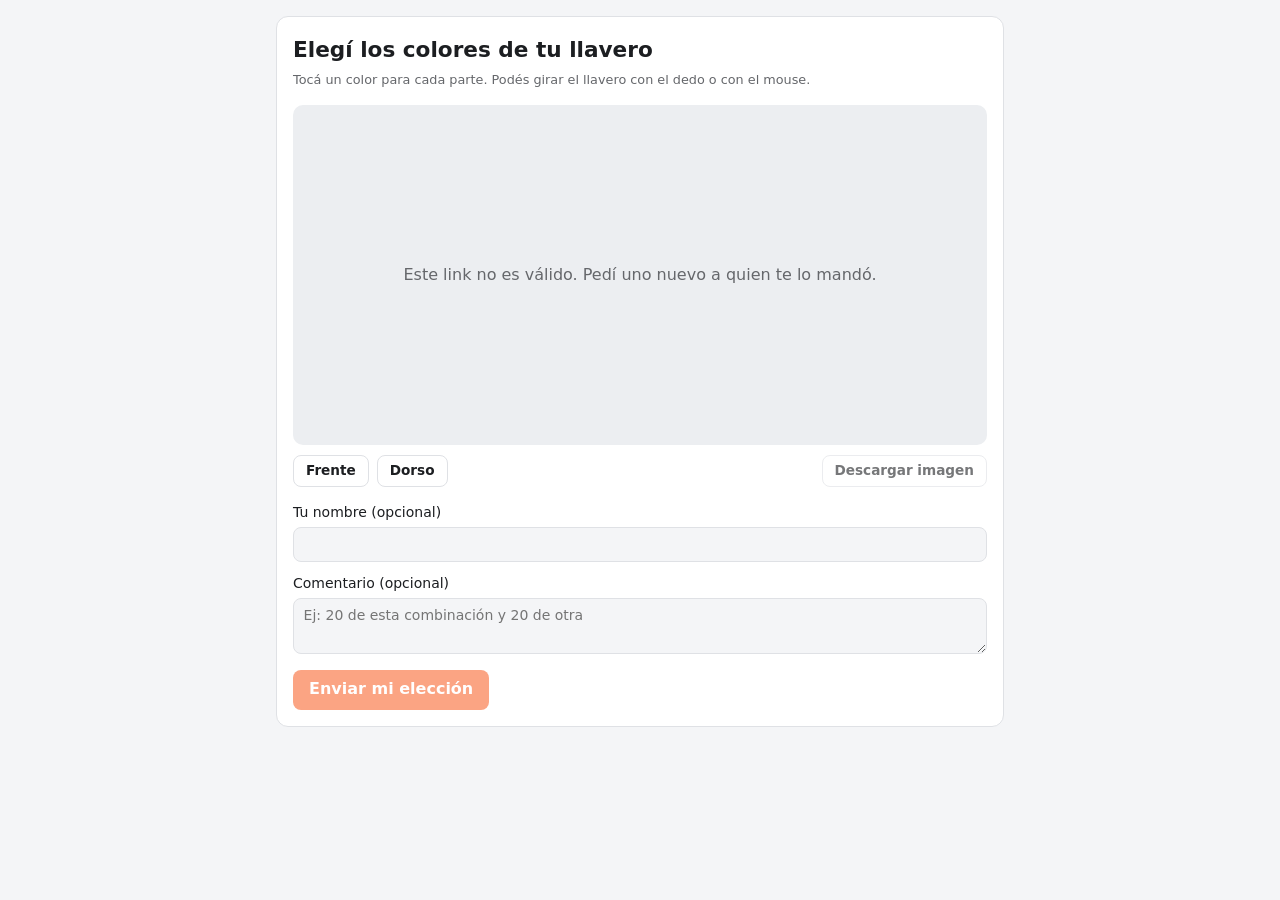
==== elegir.html @ 7f8c10a4 "Links para que el cliente elija colores (visualizador, fase 2) - elegir.html: página pública sin con" ====
<!doctype html>
<html lang="es">
<head>
  <meta charset="utf-8">
  <meta name="viewport" content="width=device-width, initial-scale=1">
  <meta name="robots" content="noindex">
  <title>Elegí los colores de tu llavero</title>
  <meta name="description" content="Probá combinaciones de colores y elegí la tuya">
  <link rel="stylesheet" href="styles.css?v=17">
</head>
<body class="publica">
  <main class="elegir">
    <div class="card">
      <p class="subtitle" id="eNegocio"></p>
      <h1 id="eTitulo">Elegí los colores de tu llavero</h1>
      <p class="nota">Tocá un color para cada parte. Podés girar el llavero con el dedo o con el mouse.</p>

      <div class="visor-lienzo">
        <canvas id="eLienzo"></canvas>
        <p id="eVacio" class="visor-vacio">Cargando el modelo…</p>
        <div class="acciones">
          <div class="acciones" style="margin:0">
            <button type="button" class="btn small secondary" data-vista="frente">Frente</button>
            <button type="button" class="btn small secondary" data-vista="dorso">Dorso</button>
          </div>
          <button type="button" id="eDescargar" class="btn small secondary" disabled>Descargar imagen</button>
        </div>
      </div>

      <div id="ePaletas" class="visor-paletas"></div>

      <form id="eForm">
        <label>Tu nombre (opcional)
          <input id="eNombre" type="text" maxlength="60" autocomplete="name">
        </label>
        <label>Comentario (opcional)
          <textarea id="eComentario" rows="2" maxlength="300" placeholder="Ej: 20 de esta combinación y 20 de otra"></textarea>
        </label>
        <div class="acciones">
          <button id="eEnviar" class="btn" disabled>Enviar mi elección</button>
          <a id="eWhatsapp" class="btn secondary" target="_blank" rel="noopener" hidden>Avisar por WhatsApp</a>
        </div>
        <p id="eEstado" class="estado"></p>
      </form>
    </div>
  </main>

  <script src="visor3d.js?v=17"></script>
  <script src="elegir.js?v=17"></script>
</body>
</html>
---- styles.css ----
:root {
  --bg: #f4f5f7;
  --surface: #ffffff;
  --text: #1c1e21;
  --muted: #65676b;
  --border: #dfe1e5;
  --accent: #fa6831; /* naranja Prusa */
  --accent-text: #ffffff;
  --danger: #c62828;
  --ok: #2e7d32;
  --bar: #fbd3c2;
  --radius: 12px;
  --ancho-max: 1440px;
  --alto-header: 4.25rem;
}

@media (prefers-color-scheme: dark) {
  :root {
    --bg: #15171a;
    --surface: #1f2226;
    --text: #e8eaed;
    --muted: #9aa0a6;
    --border: #33373c;
    --accent: #ff7a45;
    --accent-text: #15171a;
    --danger: #ef5350;
    --ok: #66bb6a;
    --bar: #5a2e1d;
  }
}

* { box-sizing: border-box; }

body {
  margin: 0;
  font-family: system-ui, -apple-system, "Segoe UI", Roboto, sans-serif;
  background: var(--bg);
  color: var(--text);
  line-height: 1.4;
}

h1, h2, h3 { margin: 0; }
h2 { font-size: 1.05rem; margin-bottom: 0.75rem; }
h2.sub { margin-top: 1rem; padding-top: 1rem; border-top: 1px solid var(--border); }

/* ---------- Header ---------- */
.app-header {
  position: sticky;
  top: 0;
  z-index: 10;
  display: flex;
  flex-wrap: wrap;
  align-items: center;
  justify-content: space-between;
  gap: 0.5rem 1rem;
  padding: 0.6rem max(1rem, calc((100% - var(--ancho-max)) / 2 + 1rem));
  background: var(--bg);
  border-bottom: 1px solid var(--border);
}
.app-header h1 { font-size: 1.25rem; }
.subtitle { margin: 0; color: var(--muted); font-size: 0.85rem; }
.estado-nube { margin-left: 0.4rem; }

.tabs { display: flex; gap: 0.2rem; background: var(--surface); border: 1px solid var(--border); border-radius: 999px; padding: 0.2rem; }
.tab {
  border: 0;
  background: transparent;
  color: var(--text);
  padding: 0.4rem 0.9rem;
  border-radius: 999px;
  font: inherit;
  font-size: 0.95rem;
  cursor: pointer;
  white-space: nowrap;
}
.tab.active { background: var(--accent); color: var(--accent-text); }

@media (max-width: 640px) {
  .tabs { width: 100%; overflow-x: auto; }
  .tab { flex: 1; padding: 0.4rem 0.4rem; font-size: 0.8rem; }
}

/* ---------- Layout ---------- */
main { max-width: var(--ancho-max); margin: 0 auto; padding: 1rem 1rem 2rem; }

.panel { display: none; gap: 1rem; grid-template-columns: repeat(auto-fit, minmax(min(100%, 340px), 1fr)); align-items: start; }
.panel.active { display: grid; }

/* Calcular: 1 columna en celular, 2 en tablet, 3 en escritorio */
@media (min-width: 760px) {
  .calc-grid.active { grid-template-columns: minmax(0, 1fr) minmax(0, 1fr); }
  .calc-grid .col-presupuesto { grid-column: 1 / -1; }
  .calc-grid .resultado { position: sticky; top: calc(var(--alto-header) + 1rem); }
}
@media (min-width: 1280px) {
  .calc-grid.active { grid-template-columns: minmax(0, 1fr) minmax(0, 0.85fr) minmax(0, 1.2fr); }
  .calc-grid .col-presupuesto { grid-column: auto; position: sticky; top: calc(var(--alto-header) + 1rem); }
}

/* Configuración: columnas tipo "masonry" para no dejar huecos */
.config-grid.active { display: block; columns: 3 300px; column-gap: 1rem; }
.config-grid .card { break-inside: avoid; margin-bottom: 1rem; }
.config-grid .ancho-total { column-span: all; }

.card {
  background: var(--surface);
  border: 1px solid var(--border);
  border-radius: var(--radius);
  padding: 1rem;
  min-width: 0;
}

.barra-titulo { display: flex; flex-wrap: wrap; align-items: center; justify-content: space-between; gap: 0.5rem; margin-bottom: 0.75rem; }
.barra-titulo h2 { margin: 0; }
.barra-titulo .acciones { margin: 0; }

/* ---------- Formularios ---------- */
label { display: block; margin-bottom: 0.75rem; font-size: 0.875rem; }
label small, .card > small, .ayuda { display: block; color: var(--muted); font-size: 0.78rem; margin-top: 0.2rem; }
label.check { display: grid; grid-template-columns: auto 1fr; column-gap: 0.5rem; align-items: start; }
label.check input { width: auto; margin: 0.15rem 0 0; }
label.check small { grid-column: 2; margin-top: 0; }

.campos { display: grid; grid-template-columns: 1fr 1fr; column-gap: 0.75rem; }
.campos .ancho { grid-column: 1 / -1; }
.campos .ayuda { margin: -0.5rem 0 0.75rem; }

input, select, textarea {
  display: block;
  width: 100%;
  margin-top: 0.25rem;
  padding: 0.45rem 0.6rem;
  font: inherit;
  color: var(--text);
  background: var(--bg);
  border: 1px solid var(--border);
  border-radius: 8px;
}
input[type="color"] { padding: 0.15rem; height: 2.3rem; cursor: pointer; }
textarea { resize: vertical; }
input:focus, select:focus, textarea:focus { outline: 2px solid var(--accent); outline-offset: -1px; }

.btn {
  border: 0;
  background: var(--accent);
  color: var(--accent-text);
  padding: 0.55rem 1rem;
  border-radius: 8px;
  font: inherit;
  font-weight: 600;
  cursor: pointer;
}
.btn:disabled { opacity: 0.6; cursor: wait; }
.btn.secondary { background: transparent; color: var(--text); border: 1px solid var(--border); }
.btn.danger { background: transparent; color: var(--danger); border: 1px solid var(--danger); }
.btn.small { padding: 0.35rem 0.75rem; font-size: 0.85rem; }
.icon-btn { background: transparent; border: 0; color: var(--danger); font-size: 1rem; cursor: pointer; padding: 0.2rem 0.45rem; line-height: 1; }
.icon-btn:disabled { opacity: 0.3; cursor: default; }
.acciones { display: flex; flex-wrap: wrap; gap: 0.5rem; justify-content: space-between; margin-top: 1rem; }

.estado { font-size: 0.85rem; color: var(--muted); margin: 0.5rem 0 0; }
.estado:empty { display: none; }
.estado.ok { color: var(--ok); }
.estado.error { color: var(--danger); }

/* ---------- Resultado ---------- */
.desglose { list-style: none; padding: 0; margin: 0 0 1rem; }
.desglose li { padding: 0.35rem 0; border-bottom: 1px solid var(--border); }
.desglose .linea { display: flex; justify-content: space-between; gap: 0.5rem; }
.desglose .detalle { color: var(--muted); font-size: 0.78rem; }
.desglose .barra { height: 4px; background: var(--bar); border-radius: 2px; margin-top: 0.3rem; }
.desglose .barra span { display: block; height: 100%; background: var(--accent); border-radius: 2px; }

.totales { margin: 0 0 0.75rem; }
.totales div { display: flex; justify-content: space-between; gap: 0.5rem; padding: 0.25rem 0; }
.totales dt { color: var(--muted); }
.totales dd { margin: 0; font-variant-numeric: tabular-nums; text-align: right; white-space: nowrap; }
.totales .destacado { border-top: 2px solid var(--accent); margin-top: 0.3rem; padding-top: 0.6rem; align-items: baseline; }
.totales .destacado dt { color: var(--text); font-weight: 600; }
.totales .destacado dd { font-size: 1.6rem; font-weight: 700; color: var(--accent); }
.totales .positivo dd { color: var(--ok); font-weight: 600; }
.totales .negativo dd { color: var(--danger); font-weight: 600; }
.pasos .barra { display: none; }
.pasos li.subtotal { border-bottom-color: var(--text); }
.pasos li.subtotal .linea { font-weight: 600; }
.pasos li.manual .linea strong::after { content: ' ✎'; color: var(--accent); }
label.editado input { border-color: var(--accent); }
.link { background: none; border: 0; padding: 0; margin-top: 0.2rem; color: var(--accent); font: inherit; font-size: 0.8rem; cursor: pointer; }
.explicacion { font-size: 0.85rem; margin-top: 0.5rem; }
.explicacion summary { cursor: pointer; color: var(--accent); font-weight: 600; }
.explicacion ul { padding-left: 1.1rem; margin: 0.5rem 0 0; color: var(--muted); }
.explicacion li { margin-bottom: 0.4rem; }
.aviso { color: var(--danger); font-size: 0.85rem; border: 1px solid var(--danger); border-radius: 8px; padding: 0.5rem 0.75rem; margin: 0 0 0.75rem; }
.nota { color: var(--muted); font-size: 0.8rem; margin: 0 0 1rem; }

/* ---------- Tablas editables ---------- */
.tabla-scroll { overflow-x: auto; }
table.editable { width: 100%; border-collapse: collapse; }
table.editable.filamentos { min-width: 760px; }
table.editable th { text-align: left; font-size: 0.78rem; color: var(--muted); font-weight: 500; padding: 0 0.25rem 0.25rem; }
table.editable td { padding: 0.2rem 0.25rem; }
table.editable input, table.editable select { margin: 0; }

/* ---------- Colores ---------- */
.muestra { display: inline-block; width: 1rem; height: 1rem; border-radius: 50%; border: 1px solid rgba(0, 0, 0, 0.25); flex: none; }
.chips { display: flex; flex-wrap: wrap; gap: 0.4rem; margin: 0.5rem 0; }
.chip { display: inline-flex; align-items: center; gap: 0.35rem; padding: 0.2rem 0.2rem 0.2rem 0.4rem; border: 1px solid var(--border); border-radius: 999px; font-size: 0.85rem; }
.chips .vacio { color: var(--muted); font-size: 0.85rem; }
.editor-colores > div { padding: 0.75rem 0; border-top: 1px solid var(--border); }
.editor-colores h3 { font-size: 0.95rem; }
.nuevo-color { display: grid; grid-template-columns: minmax(0, 1.3fr) minmax(0, 1fr) 2.6rem auto; gap: 0.4rem; align-items: center; }
.nuevo-color input { margin: 0; }
.editor-colores .barra-titulo { margin-bottom: 0.25rem; }

/* Importar de PrintALot */
.importar { border: 1px solid var(--border); border-radius: 8px; padding: 0.75rem; margin: 0.5rem 0; }
.importar .nota { margin-bottom: 0.5rem; }
.importar-lista { display: grid; grid-template-columns: repeat(auto-fill, minmax(9.5rem, 1fr)); gap: 0.35rem 0.75rem; max-height: 16rem; overflow-y: auto; }
.importar-lista label { display: flex; align-items: center; gap: 0.4rem; margin: 0; cursor: pointer; }
.importar-lista input { width: auto; margin: 0; }
.importar .acciones { margin-top: 0.75rem; }

/* Escáner de muestras */
.boton-archivo { display: inline-block; margin: 0; }
.escaner { margin-top: 0.75rem; }
.escaner canvas { display: block; width: 100%; height: auto; border-radius: 8px; margin: 0.5rem 0; cursor: crosshair; touch-action: manipulation; }
.confirmar-color { display: grid; grid-template-columns: 3.5rem 1fr; gap: 0 0.75rem; align-items: start; border: 1px solid var(--accent); border-radius: 8px; padding: 0.75rem; }
.confirmar-color #cHex { height: 3.5rem; margin: 0; }
.confirmar-color .estado, .confirmar-color .acciones { grid-column: 1 / -1; }
.confirmar-color .acciones { margin-top: 0.25rem; }

/* ---------- Historial ---------- */
.historial { list-style: none; padding: 0; margin: 0; }
.historial li { display: flex; flex-wrap: wrap; align-items: center; justify-content: space-between; gap: 0.5rem; padding: 0.6rem 0; border-bottom: 1px solid var(--border); }
.historial .info { min-width: 0; }
.historial .info small { display: block; color: var(--muted); }
.historial .vacio { color: var(--muted); justify-content: center; border: 0; }

/* ---------- Papel (presupuesto y catálogo): siempre claro, es un documento ---------- */
.papel-scroll { overflow-x: auto; }
.papel {
  background: #ffffff;
  color: #1c1e21;
  max-width: 680px;
  min-width: 320px;
  margin: 0 auto;
  padding: clamp(1rem, 4vw, 1.75rem);
  border: 1px solid #dfe1e5;
  border-radius: 4px;
  font-size: 0.92rem;
}
.papel-header { display: flex; justify-content: space-between; gap: 1rem; border-bottom: 3px solid #fa6831; padding-bottom: 0.75rem; margin-bottom: 1rem; }
.papel-header h1 { font-size: 1.3rem; }
.papel-header p { margin: 0.2rem 0 0; color: #65676b; font-size: 0.82rem; }
.papel-meta { text-align: right; display: flex; flex-direction: column; font-size: 0.82rem; color: #65676b; white-space: nowrap; }
.papel-meta strong { color: #fa6831; letter-spacing: 0.08em; }
.papel-cliente { margin: 0 0 1rem; }
.papel-cliente:empty { display: none; }
.papel-tabla { width: 100%; border-collapse: collapse; margin-bottom: 1rem; }
.papel-tabla th, .papel-tabla td { padding: 0.45rem 0.35rem; border-bottom: 1px solid #e4e6ea; text-align: right; font-variant-numeric: tabular-nums; }
.papel-tabla th:first-child, .papel-tabla td:first-child { text-align: left; }
.papel-tabla thead th { font-size: 0.72rem; text-transform: uppercase; letter-spacing: 0.05em; color: #65676b; font-weight: 600; }
.papel-tabla .bonificado td, .papel-tabla .descuento td { color: #2e7d32; }
.papel-tabla .bonificado s { color: #9aa0a6; display: block; }
.papel-tabla tfoot th, .papel-tabla tfoot td { font-size: 1.1rem; font-weight: 700; border-bottom: 0; border-top: 2px solid #1c1e21; }
.papel-texto { margin: 0 0 0.5rem; font-size: 0.88rem; }
.papel-texto:empty { display: none; }
.papel-pie { margin: 1.25rem 0 0; color: #65676b; font-size: 0.78rem; }
.papel-colores:empty { display: none; }
.papel-sena { border: 1px solid #fa6831; border-radius: 6px; padding: 0.5rem 0.75rem; margin-bottom: 0.9rem; font-size: 0.9rem; }
.papel-sena div { display: flex; justify-content: space-between; gap: 0.75rem; padding: 0.15rem 0; }
.papel-sena div:first-child strong { color: #fa6831; }
.papel-sena[hidden] { display: none; }
.papel-colores { margin-bottom: 0.75rem; font-size: 0.85rem; }
.papel-colores .chips { margin: 0.35rem 0 0; }
.papel .chip { border-color: #dfe1e5; }

.catalogo-material { margin-bottom: 1.25rem; }
.catalogo-material h3 { font-size: 1rem; margin-bottom: 0.6rem; }
.catalogo-material h3 small { color: #65676b; font-weight: 400; }
.catalogo-colores { display: grid; grid-template-columns: repeat(auto-fill, minmax(6rem, 1fr)); gap: 0.75rem; }
.catalogo-colores figure { margin: 0; text-align: center; font-size: 0.8rem; }
.catalogo-colores .muestra { width: 3rem; height: 3rem; display: block; margin: 0 auto 0.3rem; border-radius: 10px; }
.catalogo-vacio { color: #65676b; }

@media (max-width: 480px) {
  .papel { min-width: 0; font-size: 0.82rem; }
  .papel-header h1 { font-size: 1.1rem; }
  .papel-tabla th, .papel-tabla td { padding: 0.4rem 0.2rem; }
  .papel-tabla td:not(:first-child) { white-space: nowrap; }
}

@media print {
  @page { margin: 1.5cm; }
  body { background: #fff; }
  body * { visibility: hidden; }
  body[data-imprimir="presupuesto"] #presupuesto,
  body[data-imprimir="presupuesto"] #presupuesto *,
  body[data-imprimir="catalogoPapel"] #catalogoPapel,
  body[data-imprimir="catalogoPapel"] #catalogoPapel * { visibility: visible; }
  body[data-imprimir="presupuesto"] #presupuesto,
  body[data-imprimir="catalogoPapel"] #catalogoPapel { position: absolute; left: 0; top: 0; width: 100%; max-width: none; border: 0; padding: 0; }
  .app-header { position: static; }
  .muestra { -webkit-print-color-adjust: exact; print-color-adjust: exact; }
}

/* ---------- Pantalla de ingreso ---------- */
body:not(.bloqueado) .bloqueo { display: none; }
body.bloqueado > .app-header, body.bloqueado > main { display: none; }
.bloqueo { min-height: 100vh; display: grid; place-items: center; padding: 1rem; }
.ingreso { width: min(100%, 360px); }
.ingreso h1 { font-size: 1.4rem; margin-bottom: 0.25rem; }
.ingreso details { margin-bottom: 1rem; font-size: 0.85rem; }
.ingreso summary { cursor: pointer; color: var(--muted); margin-bottom: 0.5rem; }
.ingreso .btn { width: 100%; }
.solo-lectores { position: absolute; width: 1px; height: 1px; opacity: 0; pointer-events: none; }

/* ---------- Impresora térmica ---------- */
.panel .ancho-total { grid-column: 1 / -1; }
.segmentado { display: grid; grid-template-columns: 1fr 1fr; gap: 0.25rem; background: var(--bg); border: 1px solid var(--border); border-radius: 10px; padding: 0.25rem; margin-bottom: 0.75rem; }
.segmentado label { margin: 0; position: relative; }
.segmentado input { position: absolute; opacity: 0; pointer-events: none; width: 1px; height: 1px; margin: 0; }
.segmentado span { display: block; text-align: center; padding: 0.55rem; border-radius: 8px; cursor: pointer; font-weight: 600; }
.segmentado input:checked + span { background: var(--accent); color: var(--accent-text); }
.segmentado input:focus-visible + span { outline: 2px solid var(--accent); outline-offset: 2px; }
.botones-venta { display: grid; grid-template-columns: repeat(auto-fit, minmax(9rem, 1fr)); gap: 0.6rem; }
.btn-venta {
  display: flex; flex-direction: column; align-items: center; justify-content: center; gap: 0.2rem;
  min-height: 5.5rem; padding: 0.75rem; border-radius: 12px; cursor: pointer;
  border: 2px solid var(--accent); background: var(--surface); color: var(--text); font: inherit;
  touch-action: manipulation;
}
.btn-venta span { font-size: 0.95rem; }
.btn-venta strong { font-size: 1.5rem; color: var(--accent); }
.btn-venta:active { transform: scale(0.97); background: var(--bar); }
.venta-rapida #botonesPrueba { justify-content: flex-start; }
.toast { display: flex; justify-content: space-between; align-items: center; gap: 0.75rem; margin-top: 0.75rem; padding: 0.6rem 0.8rem; border-radius: 8px; background: var(--ok); color: #fff; font-weight: 600; }
.toast .link { color: #fff; text-decoration: underline; font-weight: 600; margin: 0; }
.stats { display: grid; grid-template-columns: 1fr 1fr; gap: 0.6rem; }
.stat { background: var(--bg); border-radius: 10px; padding: 0.6rem 0.75rem; display: flex; flex-direction: column; min-width: 0; }
.stat span { color: var(--muted); font-size: 0.8rem; }
.stat strong { font-size: 1.35rem; font-variant-numeric: tabular-nums; }
.stat small { color: var(--muted); font-size: 0.75rem; }
.stat small:empty { display: none; }
.papel-estado { padding-bottom: 0.75rem; margin-bottom: 0.75rem; border-bottom: 1px solid var(--border); }
.papel-estado:last-child { border-bottom: 0; margin-bottom: 0; padding-bottom: 0; }
.papel-estado small { display: block; color: var(--muted); font-size: 0.8rem; margin-top: 0.3rem; }
.papel-estado .acciones { margin-top: 0.5rem; justify-content: flex-start; }
.papel-estado.poco small { color: var(--danger); font-weight: 600; }
.linea { display: flex; justify-content: space-between; gap: 0.5rem; }
.barra { height: 8px; background: var(--bar); border-radius: 4px; margin-top: 0.35rem; overflow: hidden; }
.barra span { display: block; height: 100%; background: var(--accent); }
.barra.progreso span { background: var(--ok); }
.tabla-simple { width: 100%; border-collapse: collapse; font-size: 0.85rem; }
.tabla-simple th, .tabla-simple td { padding: 0.35rem 0.3rem; border-bottom: 1px solid var(--border); text-align: right; white-space: nowrap; font-variant-numeric: tabular-nums; }
.tabla-simple th:first-child, .tabla-simple td:first-child { text-align: left; white-space: normal; }
.tabla-simple th { color: var(--muted); font-weight: 500; font-size: 0.78rem; }
.tabla-simple .positivo { color: var(--ok); font-weight: 600; }
.tabla-simple .negativo { color: var(--danger); font-weight: 600; }
table.editable.productos-termica { min-width: 640px; }

/* ---------- Finanzas ---------- */
.segmentado.periodo { grid-template-columns: repeat(3, 1fr); margin: 0; }
.segmentado.periodo span { padding: 0.35rem 0.6rem; font-size: 0.85rem; }
.tabla-finanzas td:first-child { min-width: 9rem; }
.tabla-finanzas tr.ingresos td { font-weight: 600; }
.tabla-finanzas tr.total td { font-weight: 700; font-size: 1rem; border-top: 2px solid var(--accent); color: var(--text); }
.tabla-finanzas tr.total td:not(:first-child) { color: var(--ok); }
.tabla-finanzas tr.detalle td { color: var(--muted); font-size: 0.8rem; border-bottom: 0; }
.tabla-finanzas tr.total td.neg { color: var(--danger); }
@media (max-width: 480px) {
  .tabla-finanzas { font-size: 0.78rem; }
  .tabla-finanzas td:first-child { min-width: 0; }
  .tabla-finanzas th, .tabla-finanzas td { padding: 0.35rem 0.15rem; }
  .tabla-finanzas tr.total td { font-size: 0.85rem; }
}
#pendientes .stat { margin-bottom: 0.75rem; }
#pendientes .stat strong { color: var(--accent); }
.pendientes-lista li.atrasado strong, .pendientes-lista li.atrasado small { color: var(--danger); }
.presupuestos li { flex-wrap: wrap; }
.presupuestos li .info { flex: 1 1 14rem; }
.presupuestos .badge { font-size: 0.78rem; padding: 0.2rem 0.55rem; border-radius: 999px; background: var(--bg); border: 1px solid var(--border); white-space: nowrap; }
.presupuestos li.estado-aceptado .badge { border-color: var(--accent); color: var(--accent); }
.presupuestos li.estado-cobrado .badge { border-color: var(--ok); color: var(--ok); }
.presupuestos li.estado-rechazado { opacity: 0.6; }
.gestionar { flex-basis: 100%; }
.gestionar summary { cursor: pointer; color: var(--accent); font-size: 0.85rem; font-weight: 600; }
.gestionar .gestion { margin-top: 0.6rem; padding: 0.75rem; border: 1px solid var(--border); border-radius: 8px; }
.gestionar .gestion .acciones { margin-top: 0; }
.form-gasto { display: grid; grid-template-columns: repeat(auto-fit, minmax(9rem, 1fr)); gap: 0 0.75rem; align-items: end; }
.form-gasto .concepto { grid-column: span 2; }
.form-gasto .btn { margin-bottom: 0.75rem; }
@media (max-width: 480px) { .form-gasto .concepto { grid-column: 1 / -1; } }

/* ---------- Visualizador de colores ---------- */
.visor-archivos { display: flex; flex-wrap: wrap; align-items: center; gap: 0.5rem 0.75rem; margin-bottom: 0.75rem; }
.visor-altura { display: flex; align-items: center; gap: 0.4rem; margin: 0; font-size: 0.85rem; }
.visor-altura input { width: 4.5rem; margin: 0; }
.visor-grid { display: grid; grid-template-columns: minmax(0, 1.6fr) minmax(0, 1fr); gap: 1rem; align-items: start; }
@media (max-width: 760px) { .visor-grid { grid-template-columns: 1fr; } }
.visor-lienzo { position: relative; }
.visor-lienzo canvas { display: block; width: 100%; height: 340px; border-radius: 10px; background: #eceef1; touch-action: none; }
.visor-vacio { position: absolute; inset: 0 0 auto 0; height: 340px; display: grid; place-items: center; margin: 0; color: #65676b; pointer-events: none; }
.visor-vacio[hidden] { display: none; }
.visor-lienzo .acciones { margin-top: 0.6rem; align-items: center; }
.visor-paletas h3 { font-size: 0.95rem; margin: 0 0 0.4rem; }
.visor-paletas .paleta { margin-bottom: 0.9rem; }
.visor-paletas .muestras { display: flex; flex-wrap: wrap; gap: 0.35rem; }
.visor-paletas button { display: inline-flex; align-items: center; gap: 0.35rem; padding: 0.25rem 0.55rem 0.25rem 0.3rem; border-radius: 999px; border: 1px solid var(--border); background: var(--surface); color: var(--text); font: inherit; font-size: 0.82rem; cursor: pointer; }
.visor-paletas button[aria-pressed="true"] { border-color: var(--accent); box-shadow: 0 0 0 1px var(--accent); }
.visor-paletas .igual { font-size: 0.8rem; margin: 0.3rem 0 0; display: flex; align-items: center; gap: 0.35rem; }
.visor-paletas .igual input { width: auto; margin: 0; }
/* Los campos ocultos (por ejemplo, de archivo dentro de un botón) no se muestran aunque otra regla les dé display */
input[hidden] { display: none !important; }

/* ---------- Página pública para el cliente ---------- */
body.publica .elegir { max-width: 760px; margin: 0 auto; padding: 1rem; }
body.publica .elegir h1 { font-size: 1.35rem; margin: 0.1rem 0 0.4rem; }
body.publica .visor-paletas { margin-top: 1rem; }
body.publica #eForm { margin-top: 0.5rem; }
.visor-compartir { margin-top: 0.5rem; }
.visor-compartir h3 { font-size: 0.95rem; margin: 0; }
.ofrecer { display: flex; flex-wrap: wrap; gap: 0.35rem 0.75rem; }
.ofrecer label { display: inline-flex; align-items: center; gap: 0.35rem; margin: 0; font-size: 0.85rem; cursor: pointer; }
.ofrecer input { width: auto; margin: 0; }
.visor-link { display: grid; grid-template-columns: 1fr auto auto; gap: 0.4rem; align-items: center; margin-top: 0.75rem; }
.visor-link input { margin: 0; font-size: 0.8rem; }
.visor-link[hidden] { display: none; }
@media (max-width: 480px) { .visor-link { grid-template-columns: 1fr 1fr; } .visor-link input { grid-column: 1 / -1; } }
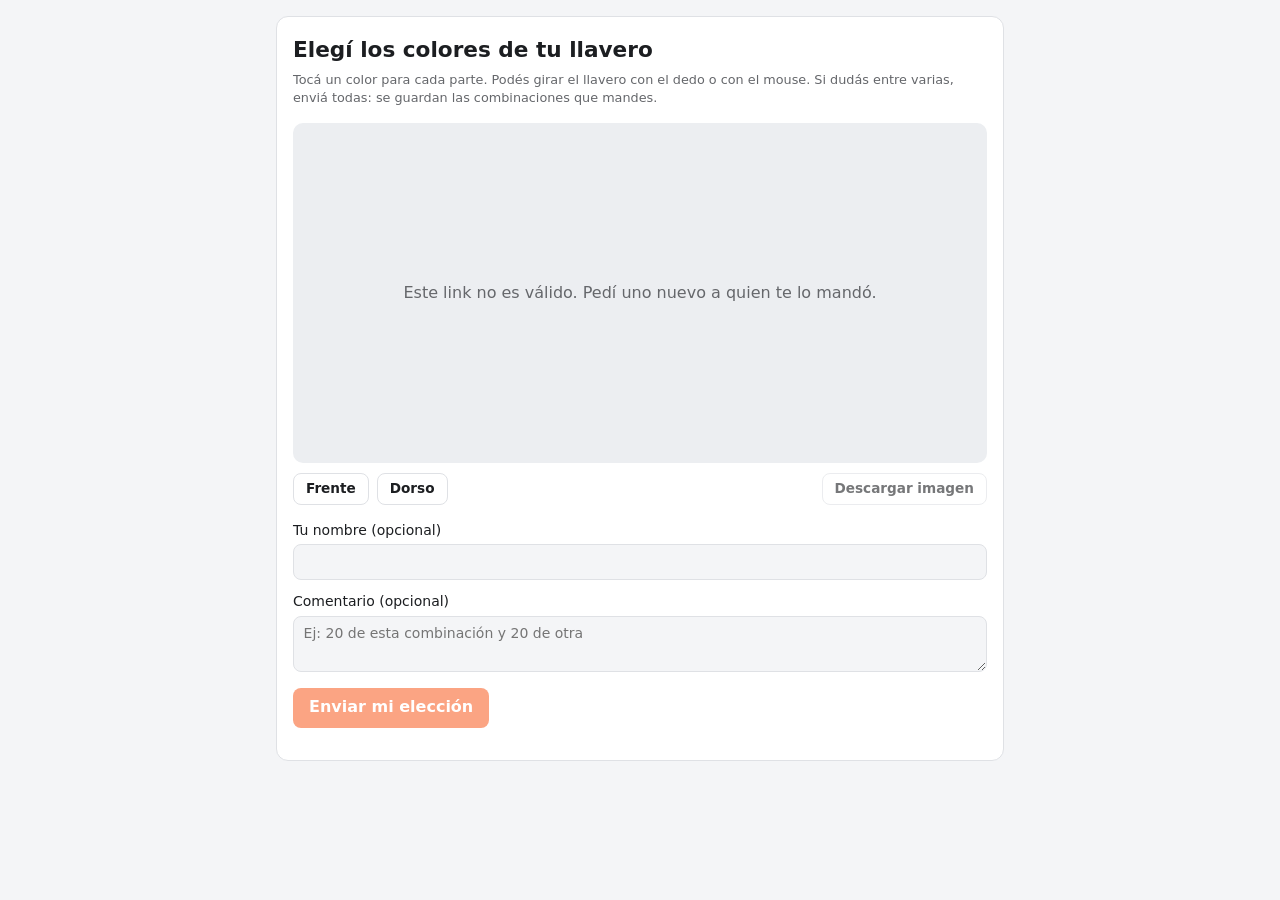
==== commit 91f63274: "Historial de combinaciones en los links para clientes - Cada envío del cliente se agrega al historia" ====
--- a/elegir.html
+++ b/elegir.html
@@ -6,14 +6,14 @@
   <meta name="robots" content="noindex">
   <title>Elegí los colores de tu llavero</title>
   <meta name="description" content="Probá combinaciones de colores y elegí la tuya">
-  <link rel="stylesheet" href="styles.css?v=17">
+  <link rel="stylesheet" href="styles.css?v=18">
 </head>
 <body class="publica">
   <main class="elegir">
     <div class="card">
       <p class="subtitle" id="eNegocio"></p>
       <h1 id="eTitulo">Elegí los colores de tu llavero</h1>
-      <p class="nota">Tocá un color para cada parte. Podés girar el llavero con el dedo o con el mouse.</p>
+      <p class="nota">Tocá un color para cada parte. Podés girar el llavero con el dedo o con el mouse. Si dudás entre varias, enviá todas: se guardan las combinaciones que mandes.</p>
 
       <div class="visor-lienzo">
         <canvas id="eLienzo"></canvas>
@@ -42,10 +42,11 @@
         </div>
         <p id="eEstado" class="estado"></p>
       </form>
+      <div id="eEnviadas" class="enviadas"></div>
     </div>
   </main>
 
-  <script src="visor3d.js?v=17"></script>
-  <script src="elegir.js?v=17"></script>
+  <script src="visor3d.js?v=18"></script>
+  <script src="elegir.js?v=18"></script>
 </body>
 </html>
--- a/styles.css
+++ b/styles.css
@@ -427,3 +427,11 @@
 .visor-link input { margin: 0; font-size: 0.8rem; }
 .visor-link[hidden] { display: none; }
 @media (max-width: 480px) { .visor-link { grid-template-columns: 1fr 1fr; } .visor-link input { grid-column: 1 / -1; } }
+
+.enviadas { margin-top: 1rem; }
+.enviadas h3 { font-size: 0.95rem; margin: 0 0 0.3rem; }
+.trio { display: inline-flex; gap: 0.2rem; margin-right: 0.4rem; vertical-align: middle; }
+.historial li.eleccion-vieja { opacity: 0.75; }
+.link-compartido { flex-wrap: wrap; }
+.link-compartido .info { flex: 1 1 14rem; }
+.link-compartido .gestionar .historial li { padding: 0.4rem 0; }
